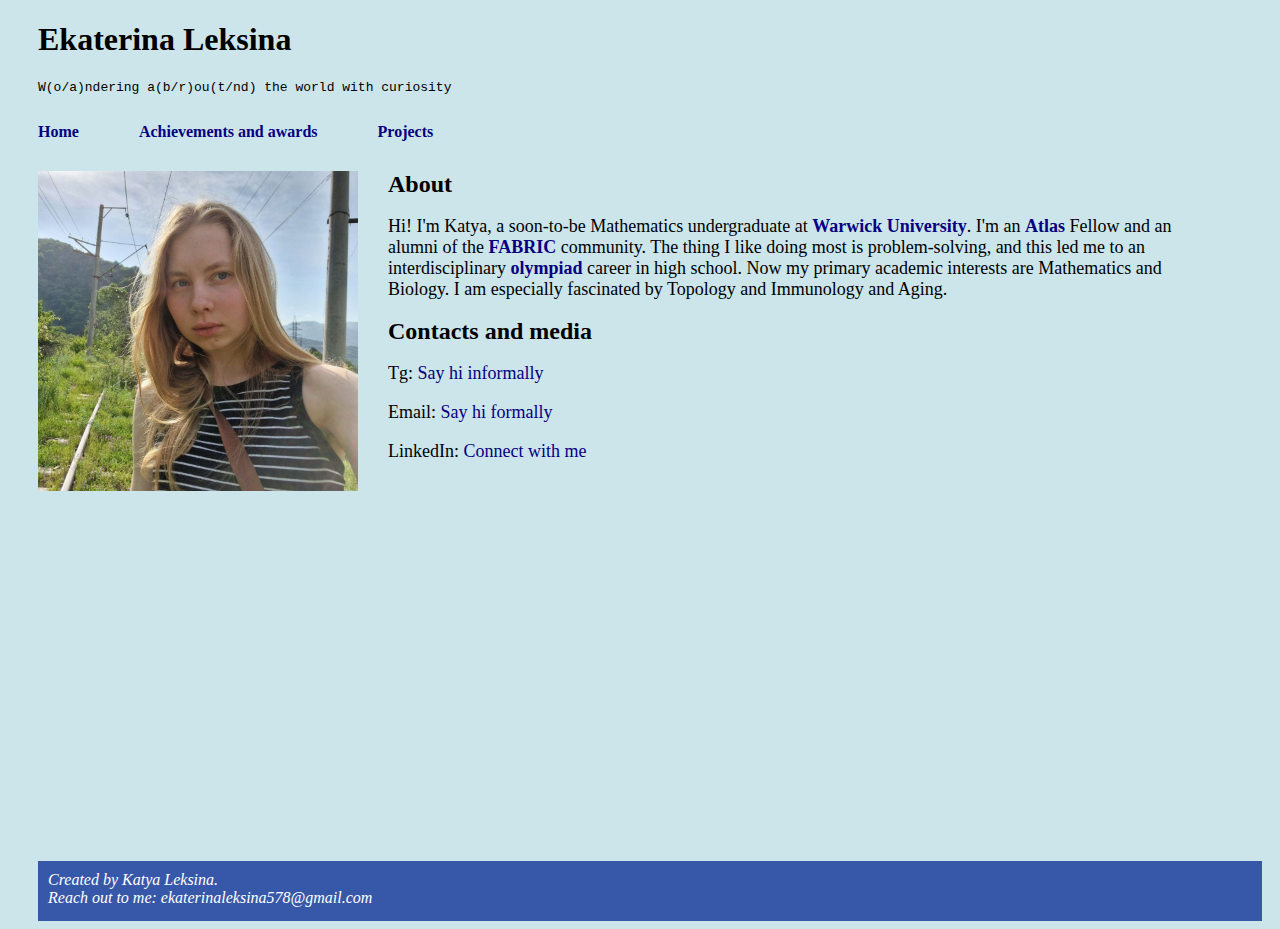
==== index.html @ d875eb3d "Update index.html" ====
<!DOCTYPE html>
<html lang="en">
<head>
    <title>Katya's Website</title>
    <link rel="stylesheet" href="app.css">
    <link rel="icon" type="image/x-icon" href="images/favicon.ico">
</head>
<body>
    <div id="page-container">
    <div id="content-wrap">

<header>
    <h1 style="font-family:verdana;">Ekaterina Leksina</h1>
    <pre>W(o/a)ndering a(b/r)ou(t/nd) the world with curiosity</pre>
</header>

<div class="mycontainer">
    <div>
        <a href="index.html">Home</a>
    </div>
    <div>
        <a href="education.html">Achievements and awards</a>
    </div>
    <div>
        <a href="projects.html">Projects</a>
    </div>
    <div>
        <!--<a href="socials.html">Random</a>-->
    </div>
</div>

<div class="container-1">
    <img src="images/profile_square.jpg" alt="Selfie in mountains" width="320" height="320" style="vertical-align:middle;margin-left:30px;margin-right:30px" float="left">
    <div>
        <h2 style="margin:0px; font-family: Verdana;">About</h2>
        <p style="font-size:18px;padding-right:30px;"> Hi! I'm Katya, a soon-to-be Mathematics undergraduate at <a href="https://warwick.ac.uk/study/" style="font-size:18px;font-weight:bold;">Warwick University</a>. 
            I'm an <a href="https://www.atlasfellowship.org/" style="font-size:18px;font-weight:bold;">Atlas</a> Fellow and an alumni of the <a href="https://www.fabric.camp/" style="font-size:18px;font-weight:bold;">FABRIC</a> community. 
            The thing I like doing most is problem-solving, and this led me to an interdisciplinary <a href="education.html" style="font-size:18px;font-weight:bold;">olympiad</a> career in high school.
            Now my primary academic interests are Mathematics and Biology. I am especially fascinated by Topology and Immunology and Aging. 
            <!--Some free-time things I enjoy include historical folk dance, cooking, learning languages and vlogging.-->
        </p>
        <h2 style="margin:0px; font-family:Verdana">Contacts and media</h2>
        <p style="font-size:18px">Tg: <a href="https://t.me/sad_mango" title="Hiiiii">Say hi informally</a></p>
        <p style="font-size:18px">Email: <a href="mailto:ekaterinaleksina578@gmail.com" title="Greetings">Say hi formally</a></p>
        <p style="font-size:18px">LinkedIn: <a href="https://www.linkedin.com/in/ekaterina-leksina/">Connect with me</a></p>
    </div>
</div>

<!--onclick="myFunction()"
    
    <script>
    function myFunction() {
      alert("This is from my trip to Armenia in June 24!");
    }
</script>
-->
</div>
<footer>
    <address title="With only W3Schools' HTML guide and the power of **imagination**">
        Created by Katya Leksina.<br> 
        Reach out to me: ekaterinaleksina578@gmail.com
    </address>
</footer>
</div>
</body>
</html>


<!--
all the cool stuff I found
1. <a href="mailto:someone@example.com">Send email</a> - opens email app
2. I could use the image to send to my youtube or smth
3. HTML Image Map + clickable elements to make funny alerts
4. Can list something
5. <hr>
-->
---- app.css ----
body {
    background-color: rgb(203, 229, 235);
    /*padding-left:30px;*/
    padding-right:60px;
  }

#page-container{
    position: relative;
    min-height: 100vh;
}

#content-wrap{
    padding-bottom: 2.5rem;
}

footer{
    position: absolute;
    bottom: 0;
    background-color: rgb(55, 88, 168);
    margin-top:20px;
    margin-left:30px;
    margin-right:0px;
    padding:10px;
    color:white;
    width: 100%;
    height: 2.5rem;
}

p{
    font-family: Verdana;
}

a:link {
    color: rgb(6, 0, 128);
    background-color: transparent;
    text-decoration: none;
}
  
a:visited {
    color: rgb(6, 0, 128);
    background-color: transparent;
    text-decoration: none;
}
  
a:hover {
    color: purple;
    background-color: transparent;
    text-decoration: none;
}

header {
    text-align: left;
    padding: 0px;
    padding-left: 30px;
}

.mycontainer {
    display: flex;
    padding: 10px;
    margin-top: -15px;
}
.mycontainer > div {
    margin: 20px;
    margin-right: 40px;
    font-family: verdana;
    font-weight: bold;
}

.container-1{
    display: flex;
}
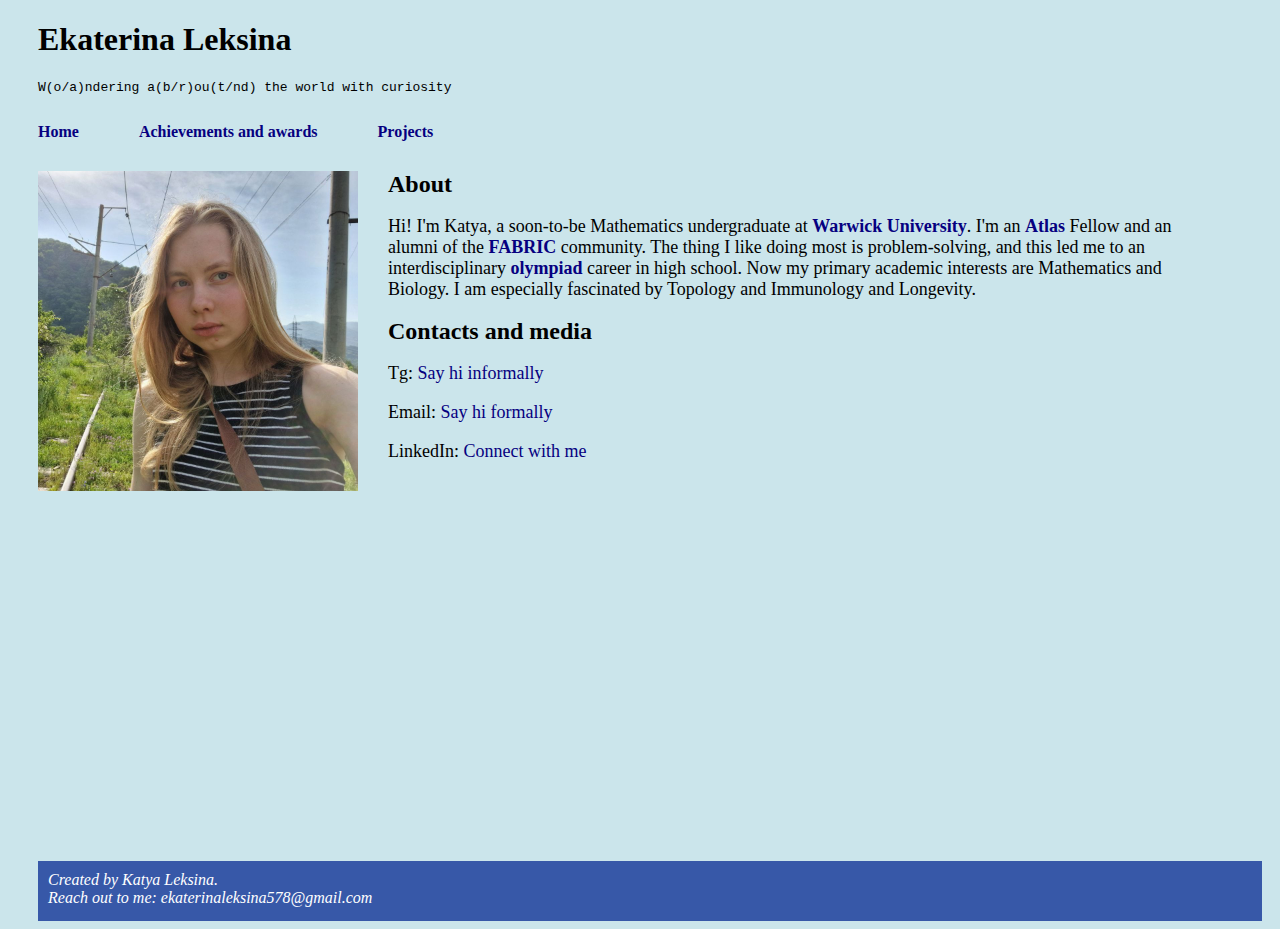
==== commit 10cec3fd: "Trying out git" ====
--- a/index.html
+++ b/index.html
@@ -36,7 +36,7 @@
         <p style="font-size:18px;padding-right:30px;"> Hi! I'm Katya, a soon-to-be Mathematics undergraduate at <a href="https://warwick.ac.uk/study/" style="font-size:18px;font-weight:bold;">Warwick University</a>. 
             I'm an <a href="https://www.atlasfellowship.org/" style="font-size:18px;font-weight:bold;">Atlas</a> Fellow and an alumni of the <a href="https://www.fabric.camp/" style="font-size:18px;font-weight:bold;">FABRIC</a> community. 
             The thing I like doing most is problem-solving, and this led me to an interdisciplinary <a href="education.html" style="font-size:18px;font-weight:bold;">olympiad</a> career in high school.
-            Now my primary academic interests are Mathematics and Biology. I am especially fascinated by Topology and Immunology and Aging. 
+            Now my primary academic interests are Mathematics and Biology. I am especially fascinated by Topology and Immunology and Longevity. 
             <!--Some free-time things I enjoy include historical folk dance, cooking, learning languages and vlogging.-->
         </p>
         <h2 style="margin:0px; font-family:Verdana">Contacts and media</h2>
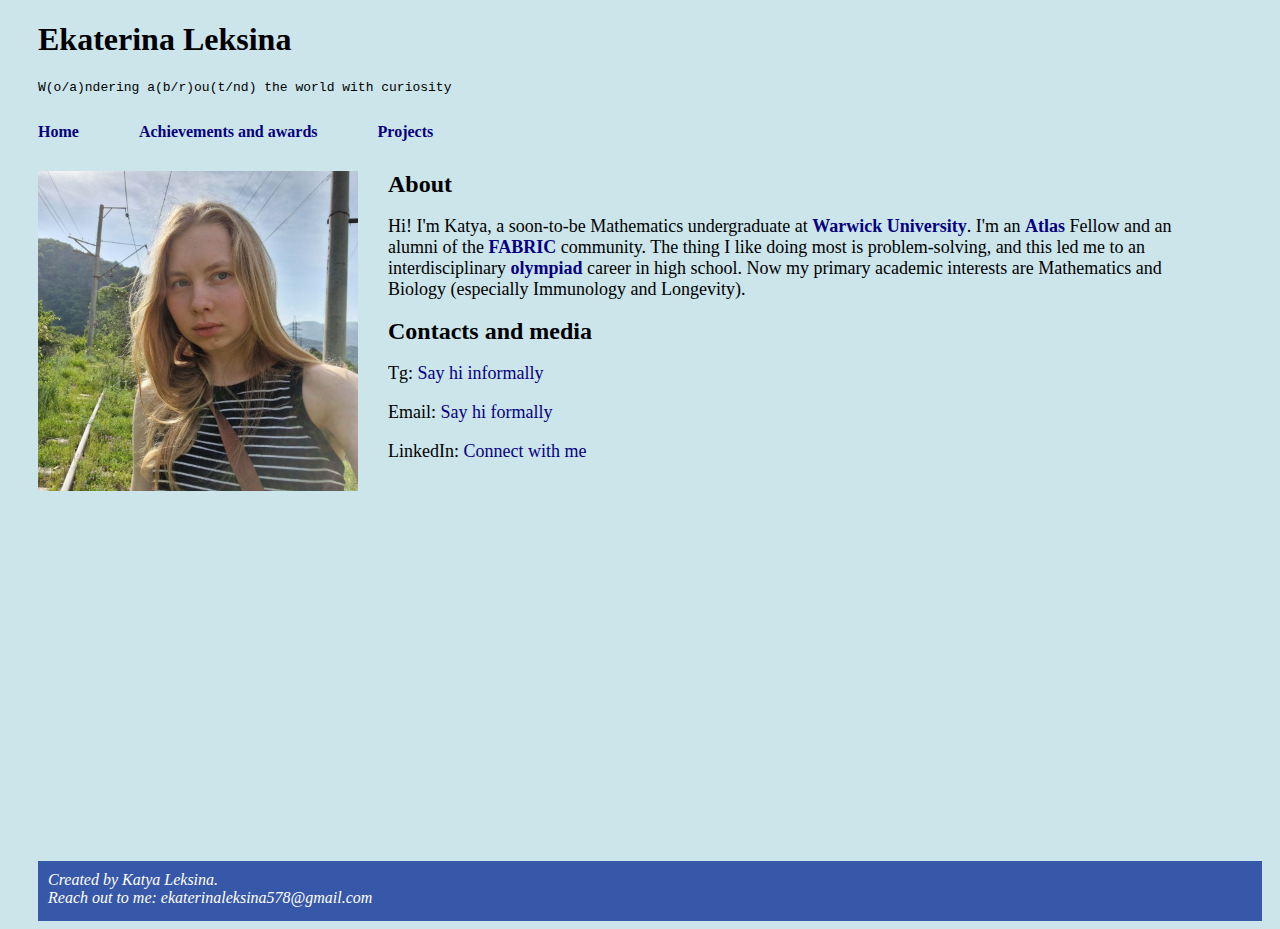
==== commit 351f0141: "website project" ====
--- a/index.html
+++ b/index.html
@@ -36,8 +36,7 @@
         <p style="font-size:18px;padding-right:30px;"> Hi! I'm Katya, a soon-to-be Mathematics undergraduate at <a href="https://warwick.ac.uk/study/" style="font-size:18px;font-weight:bold;">Warwick University</a>. 
             I'm an <a href="https://www.atlasfellowship.org/" style="font-size:18px;font-weight:bold;">Atlas</a> Fellow and an alumni of the <a href="https://www.fabric.camp/" style="font-size:18px;font-weight:bold;">FABRIC</a> community. 
             The thing I like doing most is problem-solving, and this led me to an interdisciplinary <a href="education.html" style="font-size:18px;font-weight:bold;">olympiad</a> career in high school.
-            Now my primary academic interests are Mathematics and Biology. I am especially fascinated by Topology and Immunology and Longevity. 
-            <!--Some free-time things I enjoy include historical folk dance, cooking, learning languages and vlogging.-->
+            Now my primary academic interests are Mathematics and Biology (especially Immunology and Longevity).
         </p>
         <h2 style="margin:0px; font-family:Verdana">Contacts and media</h2>
         <p style="font-size:18px">Tg: <a href="https://t.me/sad_mango" title="Hiiiii">Say hi informally</a></p>
@@ -46,14 +45,7 @@
     </div>
 </div>
 
-<!--onclick="myFunction()"
-    
-    <script>
-    function myFunction() {
-      alert("This is from my trip to Armenia in June 24!");
-    }
-</script>
--->
+
 </div>
 <footer>
     <address title="With only W3Schools' HTML guide and the power of **imagination**">
@@ -64,13 +56,3 @@
 </div>
 </body>
 </html>
-
-
-<!--
-all the cool stuff I found
-1. <a href="mailto:someone@example.com">Send email</a> - opens email app
-2. I could use the image to send to my youtube or smth
-3. HTML Image Map + clickable elements to make funny alerts
-4. Can list something
-5. <hr>
--->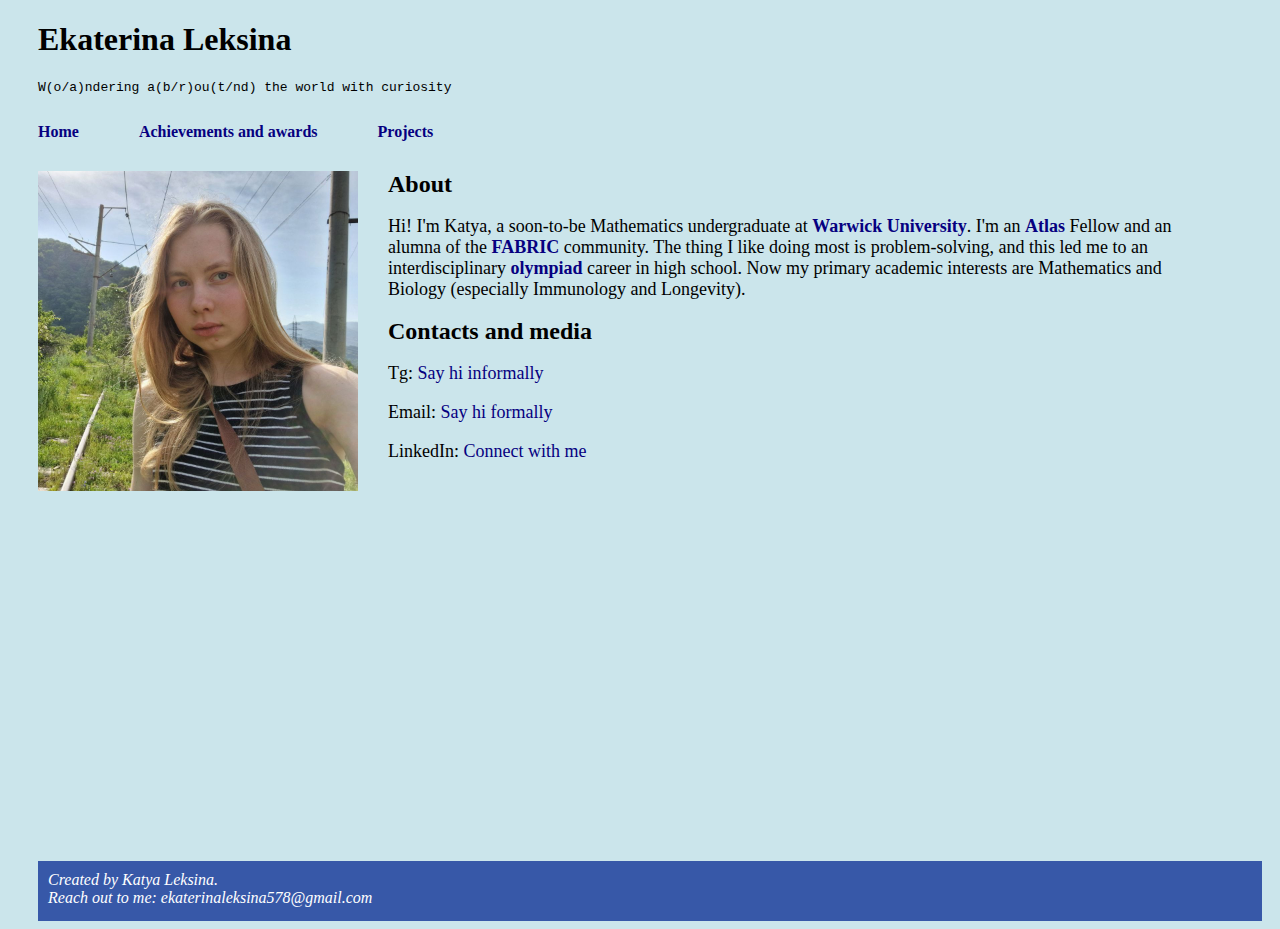
==== commit 4e5bd47e: "Update index.html" ====
--- a/index.html
+++ b/index.html
@@ -34,7 +34,7 @@
     <div>
         <h2 style="margin:0px; font-family: Verdana;">About</h2>
         <p style="font-size:18px;padding-right:30px;"> Hi! I'm Katya, a soon-to-be Mathematics undergraduate at <a href="https://warwick.ac.uk/study/" style="font-size:18px;font-weight:bold;">Warwick University</a>. 
-            I'm an <a href="https://www.atlasfellowship.org/" style="font-size:18px;font-weight:bold;">Atlas</a> Fellow and an alumni of the <a href="https://www.fabric.camp/" style="font-size:18px;font-weight:bold;">FABRIC</a> community. 
+            I'm an <a href="https://www.atlasfellowship.org/" style="font-size:18px;font-weight:bold;">Atlas</a> Fellow and an alumna of the <a href="https://www.fabric.camp/" style="font-size:18px;font-weight:bold;">FABRIC</a> community. 
             The thing I like doing most is problem-solving, and this led me to an interdisciplinary <a href="education.html" style="font-size:18px;font-weight:bold;">olympiad</a> career in high school.
             Now my primary academic interests are Mathematics and Biology (especially Immunology and Longevity).
         </p>
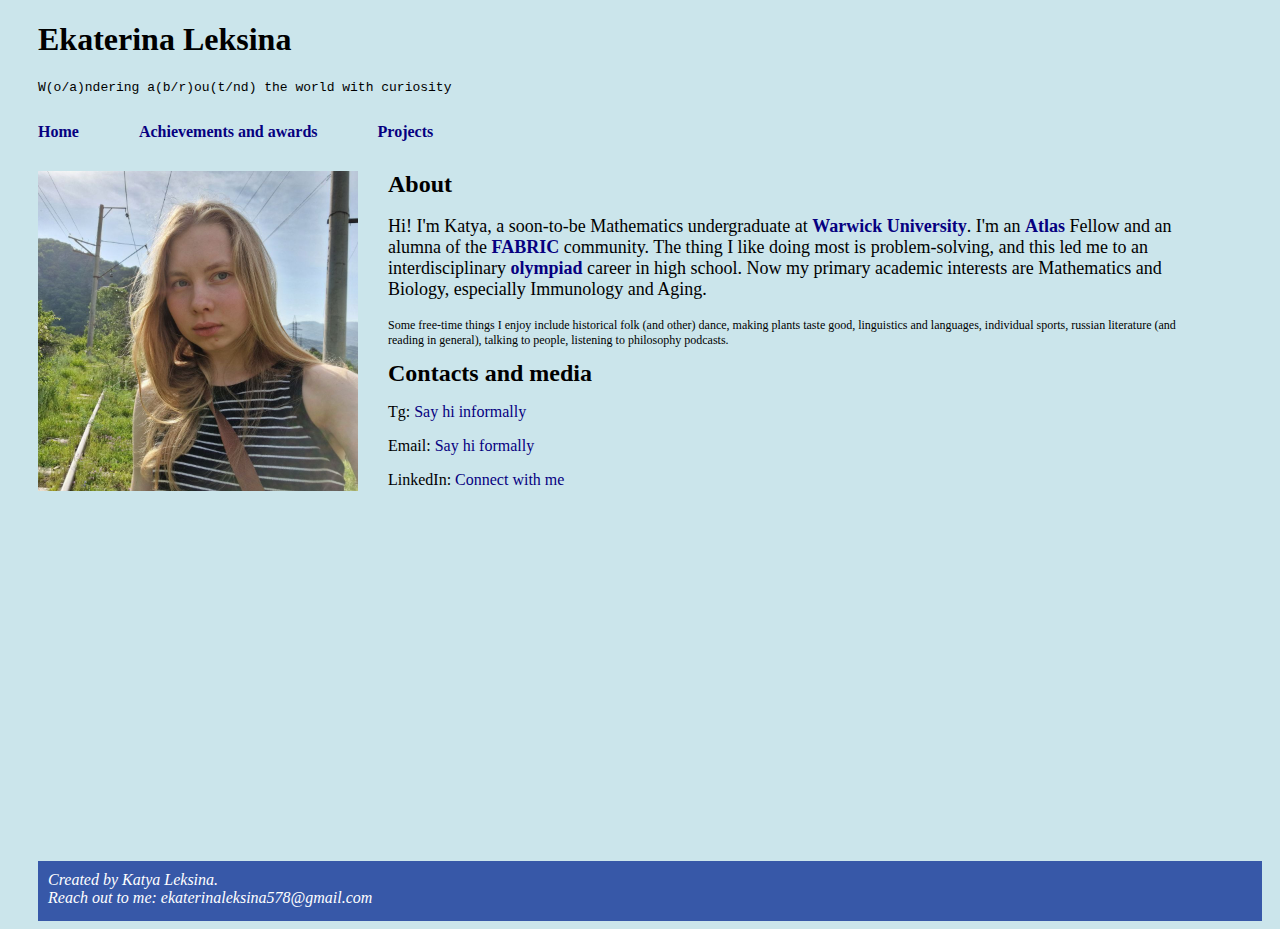
==== commit 9bf0b212: "Consistency of index pages" ====
--- a/index.html
+++ b/index.html
@@ -36,12 +36,15 @@
         <p style="font-size:18px;padding-right:30px;"> Hi! I'm Katya, a soon-to-be Mathematics undergraduate at <a href="https://warwick.ac.uk/study/" style="font-size:18px;font-weight:bold;">Warwick University</a>. 
             I'm an <a href="https://www.atlasfellowship.org/" style="font-size:18px;font-weight:bold;">Atlas</a> Fellow and an alumna of the <a href="https://www.fabric.camp/" style="font-size:18px;font-weight:bold;">FABRIC</a> community. 
             The thing I like doing most is problem-solving, and this led me to an interdisciplinary <a href="education.html" style="font-size:18px;font-weight:bold;">olympiad</a> career in high school.
-            Now my primary academic interests are Mathematics and Biology (especially Immunology and Longevity).
+            Now my primary academic interests are Mathematics and Biology, especially Immunology and Aging.
         </p>
-        <h2 style="margin:0px; font-family:Verdana">Contacts and media</h2>
-        <p style="font-size:18px">Tg: <a href="https://t.me/sad_mango" title="Hiiiii">Say hi informally</a></p>
-        <p style="font-size:18px">Email: <a href="mailto:ekaterinaleksina578@gmail.com" title="Greetings">Say hi formally</a></p>
-        <p style="font-size:18px">LinkedIn: <a href="https://www.linkedin.com/in/ekaterina-leksina/">Connect with me</a></p>
+        <p style="font-size:12px">
+            Some free-time things I enjoy include historical folk (and other) dance, making plants taste good, linguistics and languages, individual sports, russian literature (and reading in general), talking to people, listening to philosophy podcasts.
+        </p>
+        <h2 style="margin:0px; font-family:Verdana;">Contacts and media</h2>
+        <p style="font-size:16px">Tg: <a href="https://t.me/sad_mango" title="Hiiiii">Say hi informally</a></p>
+        <p style="font-size:16px">Email: <a href="mailto:ekaterinaleksina578@gmail.com" title="Greetings">Say hi formally</a></p>
+        <p style="font-size:16px">LinkedIn: <a href="https://www.linkedin.com/in/ekaterina-leksina/">Connect with me</a></p>
     </div>
 </div>
 
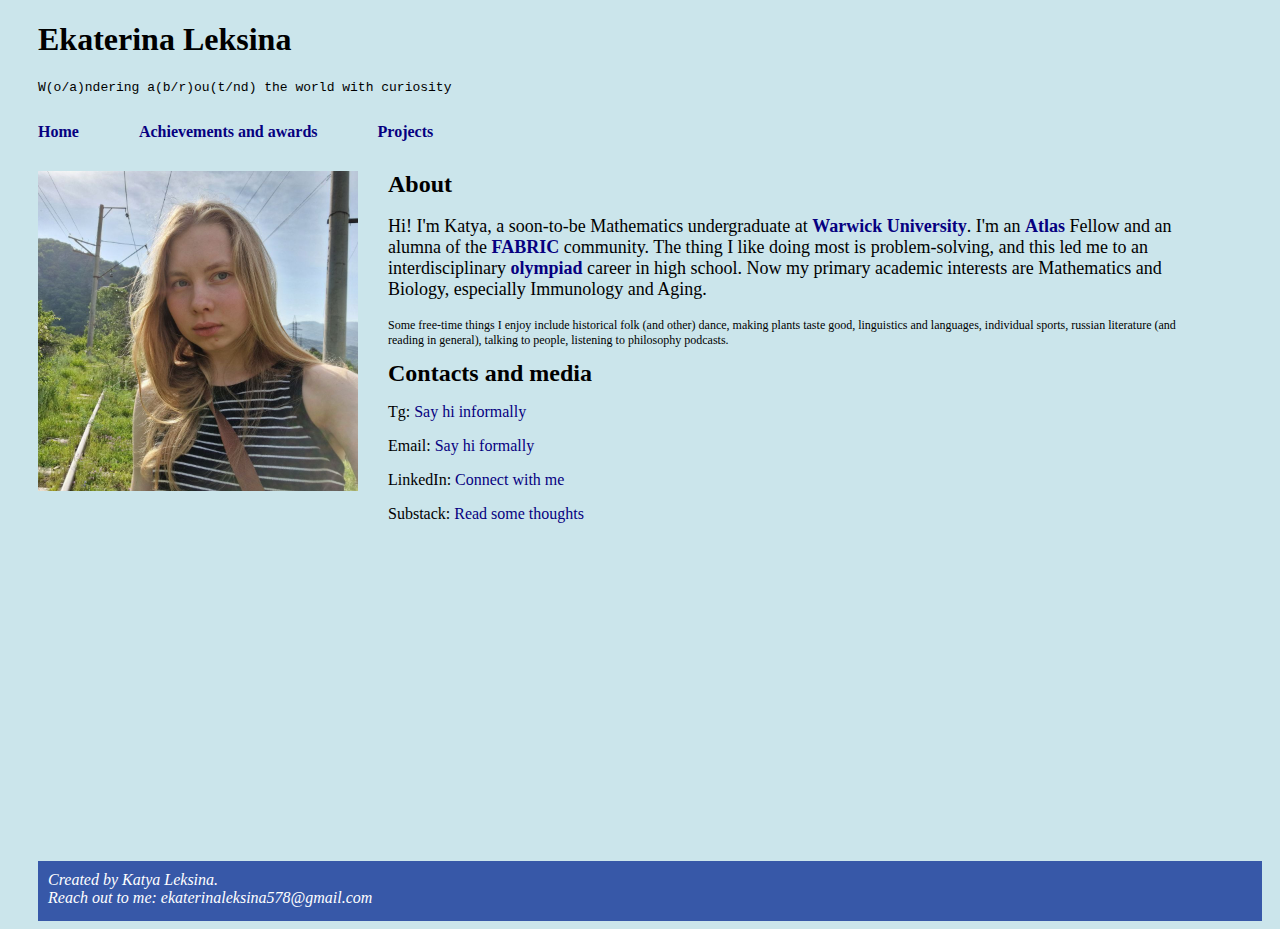
==== commit 94271c8d: "Update index.html" ====
--- a/index.html
+++ b/index.html
@@ -45,6 +45,7 @@
         <p style="font-size:16px">Tg: <a href="https://t.me/sad_mango" title="Hiiiii">Say hi informally</a></p>
         <p style="font-size:16px">Email: <a href="mailto:ekaterinaleksina578@gmail.com" title="Greetings">Say hi formally</a></p>
         <p style="font-size:16px">LinkedIn: <a href="https://www.linkedin.com/in/ekaterina-leksina/">Connect with me</a></p>
+        <p style="font-size:16px">Substack: <a href="https://substack.com/@ekaterinaleksina"> Read some thoughts</a></p>
     </div>
 </div>
 
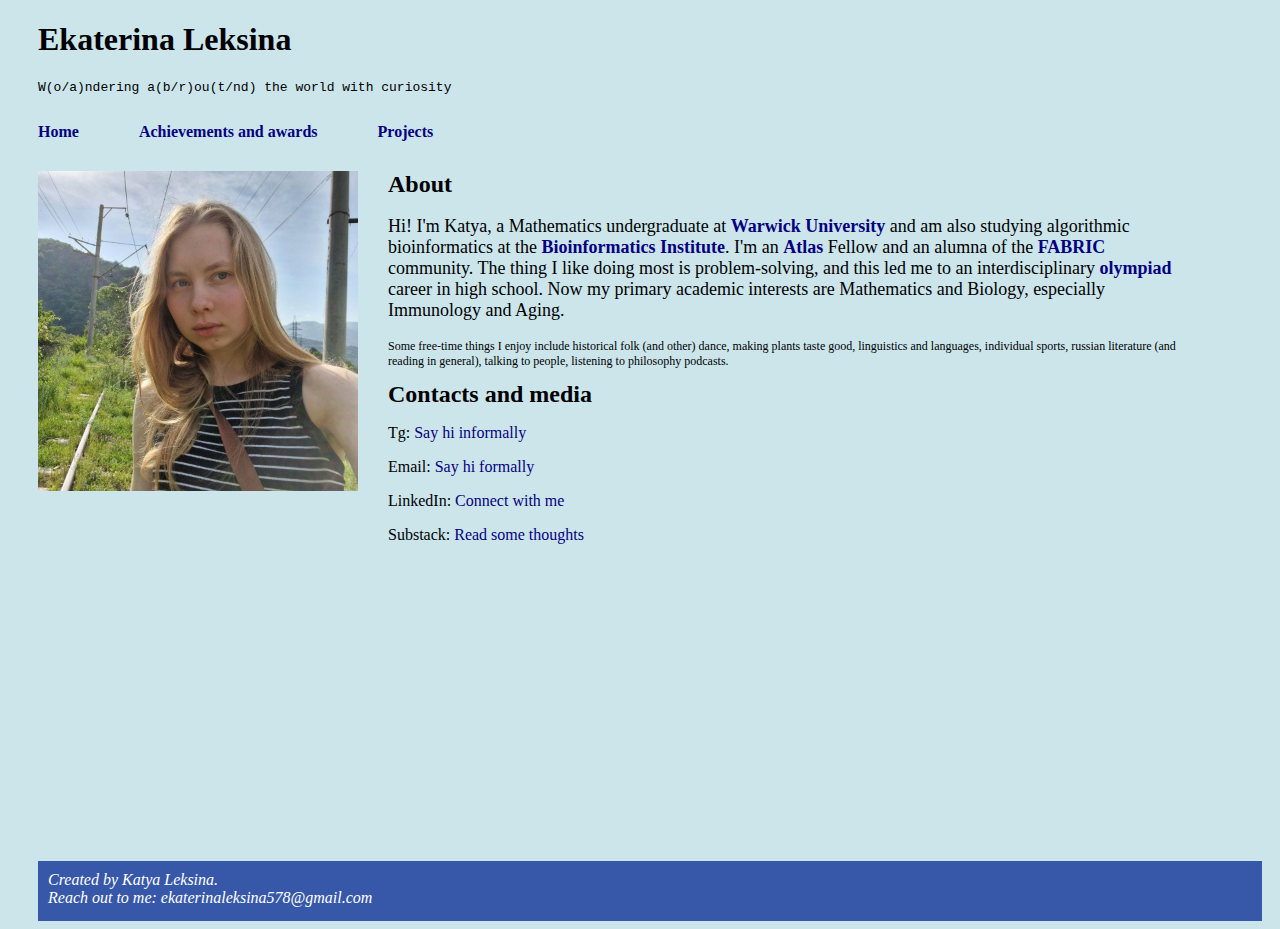
==== commit cc2fc311: "Update index.html" ====
--- a/index.html
+++ b/index.html
@@ -33,7 +33,8 @@
     <img src="images/profile_square.jpg" alt="Selfie in mountains" width="320" height="320" style="vertical-align:middle;margin-left:30px;margin-right:30px" float="left">
     <div>
         <h2 style="margin:0px; font-family: Verdana;">About</h2>
-        <p style="font-size:18px;padding-right:30px;"> Hi! I'm Katya, a soon-to-be Mathematics undergraduate at <a href="https://warwick.ac.uk/study/" style="font-size:18px;font-weight:bold;">Warwick University</a>. 
+        <p style="font-size:18px;padding-right:30px;"> Hi! I'm Katya, a Mathematics undergraduate at <a href="https://warwick.ac.uk/study/" style="font-size:18px;font-weight:bold;">Warwick University</a> and am also studying algorithmic bioinformatics
+            at the <a href="https://bioinf.me/en/" style="font-size:18px;font-weight:bold;">Bioinformatics Institute</a>.
             I'm an <a href="https://www.atlasfellowship.org/" style="font-size:18px;font-weight:bold;">Atlas</a> Fellow and an alumna of the <a href="https://www.fabric.camp/" style="font-size:18px;font-weight:bold;">FABRIC</a> community. 
             The thing I like doing most is problem-solving, and this led me to an interdisciplinary <a href="education.html" style="font-size:18px;font-weight:bold;">olympiad</a> career in high school.
             Now my primary academic interests are Mathematics and Biology, especially Immunology and Aging.
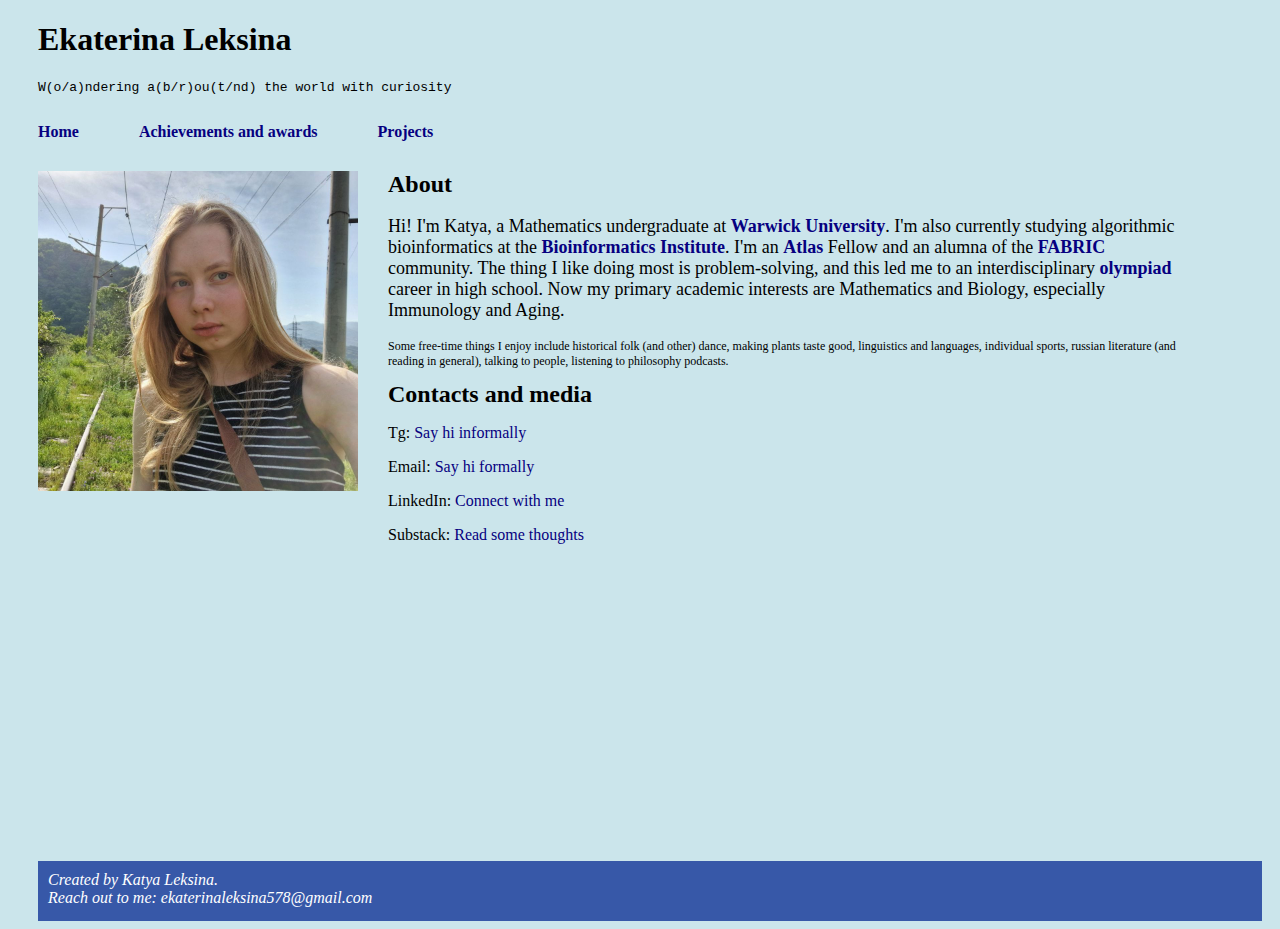
==== commit 1591866d: "Update index.html" ====
--- a/index.html
+++ b/index.html
@@ -33,7 +33,7 @@
     <img src="images/profile_square.jpg" alt="Selfie in mountains" width="320" height="320" style="vertical-align:middle;margin-left:30px;margin-right:30px" float="left">
     <div>
         <h2 style="margin:0px; font-family: Verdana;">About</h2>
-        <p style="font-size:18px;padding-right:30px;"> Hi! I'm Katya, a Mathematics undergraduate at <a href="https://warwick.ac.uk/study/" style="font-size:18px;font-weight:bold;">Warwick University</a> and am also studying algorithmic bioinformatics
+        <p style="font-size:18px;padding-right:30px;"> Hi! I'm Katya, a Mathematics undergraduate at <a href="https://warwick.ac.uk/study/" style="font-size:18px;font-weight:bold;">Warwick University</a>. I'm also currently studying algorithmic bioinformatics
             at the <a href="https://bioinf.me/en/" style="font-size:18px;font-weight:bold;">Bioinformatics Institute</a>.
             I'm an <a href="https://www.atlasfellowship.org/" style="font-size:18px;font-weight:bold;">Atlas</a> Fellow and an alumna of the <a href="https://www.fabric.camp/" style="font-size:18px;font-weight:bold;">FABRIC</a> community. 
             The thing I like doing most is problem-solving, and this led me to an interdisciplinary <a href="education.html" style="font-size:18px;font-weight:bold;">olympiad</a> career in high school.
